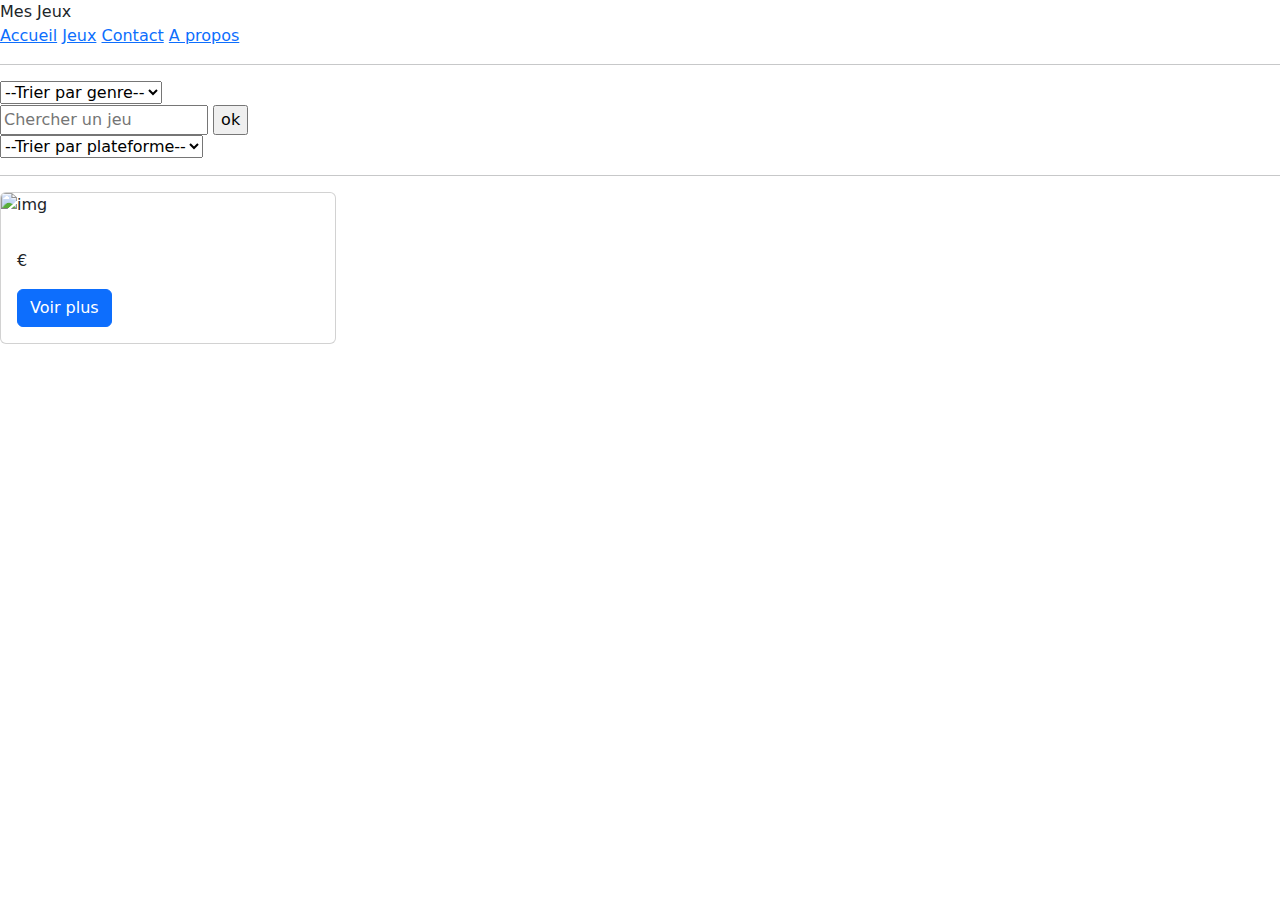
==== src/main/resources/templates/index.html @ 77f5b418 "first commit" ====
<!DOCTYPE html>
<html xmlns:th="http://www.thymeleaf.org" lang="en">

<head>
    <meta charset="utf-8">
    <meta name="viewport" content="width=device-width, initial-scale=1">
    <title>Mes Jeux</title>
    <link th:href="@{/styles/style.css}" rel="stylesheet" />
    <link href="https://cdn.jsdelivr.net/npm/bootstrap@5.2.0/dist/css/bootstrap.min.css
    " rel="stylesheet" media="screen" />
    <link href="https://cdn.jsdelivr.net/npm/bootstrap@5.2.0/dist/js/bootstrap.bundle.min.js" />
    <link rel="stylesheet" href="https://cdnjs.cloudflare.com/ajax/libs/font-awesome/4.7.0/css/font-awesome.min.css">

</head>

<body>

    <header>
        <div class="image-container">
            <div class="text">Mes Jeux</div>
        </div>
    </header>

    <div id="navbar">
        <a href="#home">Accueil</a>
        <a class="active" href="#jeux">Jeux</a>
        <a href="#contact">Contact</a>
        <a href="#about">A propos</a>
    </div>
    <!-- <script>
        window.onscroll = function() {myFunction()};
        
        var navbar = document.getElementById("navbar");
        var sticky = navbar.offsetTop;
        
        function myFunction() {
          if (window.pageYOffset >= sticky) {
            navbar.classList.add("sticky")
          } else {
            navbar.classList.remove("sticky");
          }
        }
        </script> -->
    <hr class="dashed">
    <div class="Trie">


        <select name="genre" id="genre-select">
            <option value="">--Trier par genre--</option>
            <option value="MMO">MMO</option>
            <option value="FPS">FPS</option>
            <option value="RPG">RPG</option>
            <option value="Action">Action</option>
            <option value="Sport">Sport</option>
            <option value="Plateformer">Plateformer</option>
            <option value="Puzzle">Puzzle</option>
            <option value="Educatif">Educatif</option>
        </select>

        <form id="answer" action="" class="example">
            <input type="text" placeholder="Chercher un jeu" method="post">
            <input type="submit" value="ok">
        </form>

        <select name="plateforme" id="plateforme-select">
            <option value="">--Trier par plateforme--</option>
            <option value="PC">PC</option>
            <option value="PS4">PS4</option>
            <option value="One">One</option>
            <option value="Switch">Switch</option>
        </select>
    </div>
    <hr class="dashed">
    
    <div class="card-group">
        <div th:each="jeux : ${jeux}">
            <div class="card" style="width: 21rem;">
                <!-- <a href=""> -->
                <img th:src="@{/image/joystick-px.png}" class="card-img-top" alt="img">
                <!-- </a> -->
                <div class="card-body">
                    <h5 class="card-title"><span th:text="${jeux.Jeux_Titre}"> </span></h5>
                    <p class="card-text"><span th:text="${jeux.Jeux_Description}"> </span></p>
                    <p class="card-text"><span th:text="${jeux.Jeux_Prix}"> </span>€</p>
                    <button type="button" class="btn btn-primary" id="modalButton" data-bs-toggle="modal"
                        data-bs-target="#staticBackdrop${i}">Voir plus</button>
                    <div id="jeuxModal" class="modal">

                        <!-- Modal content -->
                        <div class="modal-content">
                            <span class="close">&times;</span>
                            <p>Some text in the Modal..</p>
                        </div>
                    </div>
                </div>
            </div>
        </div>
    </div>
    <script src="https://cdn.jsdelivr.net/npm/bootstrap@5.2.0/dist/js/bootstrap.bundle.min.js"
        integrity="sha384-A3rJD856KowSb7dwlZdYEkO39Gagi7vIsF0jrRAoQmDKKtQBHUuLZ9AsSv4jD4Xa"
        crossorigin="anonymous"></script>
    <script th:src="@{/js/navbar.js}"></script>
    <script th:src="@{/js/modal.js}"></script>
</body>
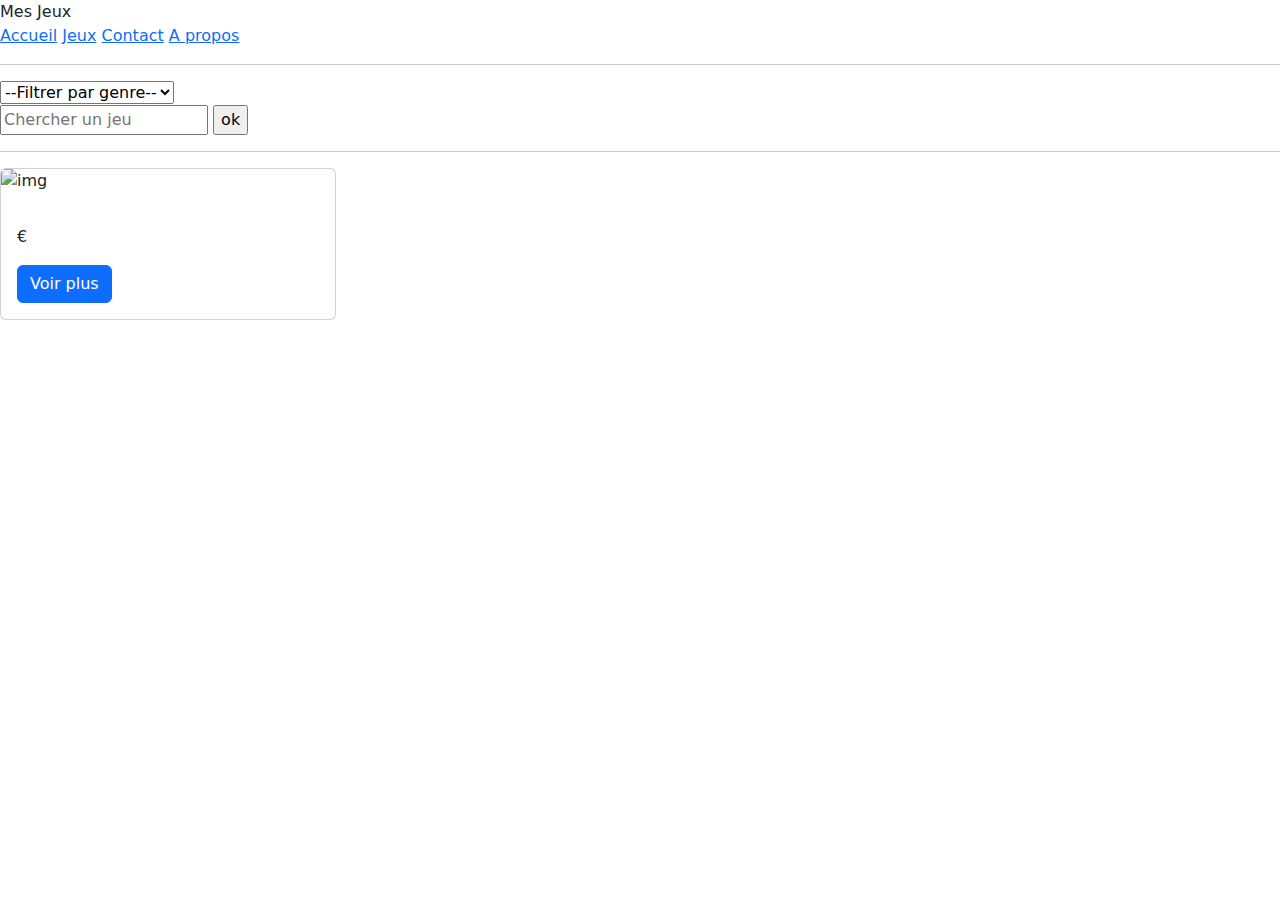
==== commit 9afc8ac5: "ajout des genres a filtrer (non fonctionel)" ====
--- a/src/main/resources/templates/index.html
+++ b/src/main/resources/templates/index.html
@@ -5,11 +5,11 @@
     <meta charset="utf-8">
     <meta name="viewport" content="width=device-width, initial-scale=1">
     <title>Mes Jeux</title>
-    <link th:href="@{/styles/style.css}" rel="stylesheet" />
-    <link href="https://cdn.jsdelivr.net/npm/bootstrap@5.2.0/dist/css/bootstrap.min.css
-    " rel="stylesheet" media="screen" />
+    <link href="https://cdn.jsdelivr.net/npm/bootstrap@5.2.0/dist/css/bootstrap.min.css" rel="stylesheet"
+        media="screen" />
     <link href="https://cdn.jsdelivr.net/npm/bootstrap@5.2.0/dist/js/bootstrap.bundle.min.js" />
     <link rel="stylesheet" href="https://cdnjs.cloudflare.com/ajax/libs/font-awesome/4.7.0/css/font-awesome.min.css">
+    <link th:href="@{/styles/style.css}" rel="stylesheet" />
 
 </head>
 
@@ -27,52 +27,35 @@
         <a href="#contact">Contact</a>
         <a href="#about">A propos</a>
     </div>
-    <!-- <script>
-        window.onscroll = function() {myFunction()};
-        
-        var navbar = document.getElementById("navbar");
-        var sticky = navbar.offsetTop;
-        
-        function myFunction() {
-          if (window.pageYOffset >= sticky) {
-            navbar.classList.add("sticky")
-          } else {
-            navbar.classList.remove("sticky");
-          }
-        }
-        </script> -->
+
     <hr class="dashed">
+
     <div class="Trie">
 
-
         <select name="genre" id="genre-select">
-            <option value="">--Trier par genre--</option>
-            <option value="MMO">MMO</option>
-            <option value="FPS">FPS</option>
-            <option value="RPG">RPG</option>
-            <option value="Action">Action</option>
-            <option value="Sport">Sport</option>
-            <option value="Plateformer">Plateformer</option>
-            <option value="Puzzle">Puzzle</option>
-            <option value="Educatif">Educatif</option>
+            <option value="">--Filtrer par genre--</option>
+            <div th:each="genre : ${genre}">
+                <option value="${genre.Genre_Titre}"><span th:text="${genre.Genre_Titre}"> </span></option>
+            </div>
         </select>
 
         <form id="answer" action="" class="example">
-            <input type="text" placeholder="Chercher un jeu" method="post">
+            <input type="text" placeholder="Chercher un jeu" id="answertext">
             <input type="submit" value="ok">
         </form>
 
-        <select name="plateforme" id="plateforme-select">
+        <!-- <select name="plateforme" id="plateforme-select">
             <option value="">--Trier par plateforme--</option>
             <option value="PC">PC</option>
             <option value="PS4">PS4</option>
             <option value="One">One</option>
             <option value="Switch">Switch</option>
-        </select>
+        </select> -->
     </div>
+
     <hr class="dashed">
-    
-    <div class="card-group">
+
+    <div class="card-group" id="card-to-swap">
         <div th:each="jeux : ${jeux}">
             <div class="card" style="width: 21rem;">
                 <!-- <a href=""> -->
@@ -82,23 +65,28 @@
                     <h5 class="card-title"><span th:text="${jeux.Jeux_Titre}"> </span></h5>
                     <p class="card-text"><span th:text="${jeux.Jeux_Description}"> </span></p>
                     <p class="card-text"><span th:text="${jeux.Jeux_Prix}"> </span>€</p>
-                    <button type="button" class="btn btn-primary" id="modalButton" data-bs-toggle="modal"
-                        data-bs-target="#staticBackdrop${i}">Voir plus</button>
+                    <button type="button" class="btn btn-primary modalButton" data-bs-toggle="modal">Voir plus</button>
                     <div id="jeuxModal" class="modal">
-
                         <!-- Modal content -->
                         <div class="modal-content">
                             <span class="close">&times;</span>
-                            <p>Some text in the Modal..</p>
+                            <h5 class="card-title"><span th:text="${jeux.Jeux_Titre}"> </span></h5>
+                            <p class="card-text"><span th:text="${jeux.Jeux_Description}"> </span></p>
+                            <p class="card-text"><span th:text="${jeux.Jeux_DateSortie}"> </span></p>
+                            <p class="card-text"><span th:text="${jeux.Jeux_PaysOrigine}"> </span></p>
+                            <p class="card-text"><span th:text="${jeux.Jeux_Mode}"> </span></p>
+                            <p class="card-text"><span th:text="${jeux.Jeux_Prix}"> </span>€</p>
                         </div>
                     </div>
                 </div>
             </div>
         </div>
     </div>
+    
+    <script th:src="@{/js/modal.js}"></script>
+    <script th:src="@{/js/navbar.js}"></script>
+    <script th:src="@{/js/AjaxCard.js}"></script>
     <script src="https://cdn.jsdelivr.net/npm/bootstrap@5.2.0/dist/js/bootstrap.bundle.min.js"
         integrity="sha384-A3rJD856KowSb7dwlZdYEkO39Gagi7vIsF0jrRAoQmDKKtQBHUuLZ9AsSv4jD4Xa"
         crossorigin="anonymous"></script>
-    <script th:src="@{/js/navbar.js}"></script>
-    <script th:src="@{/js/modal.js}"></script>
 </body>